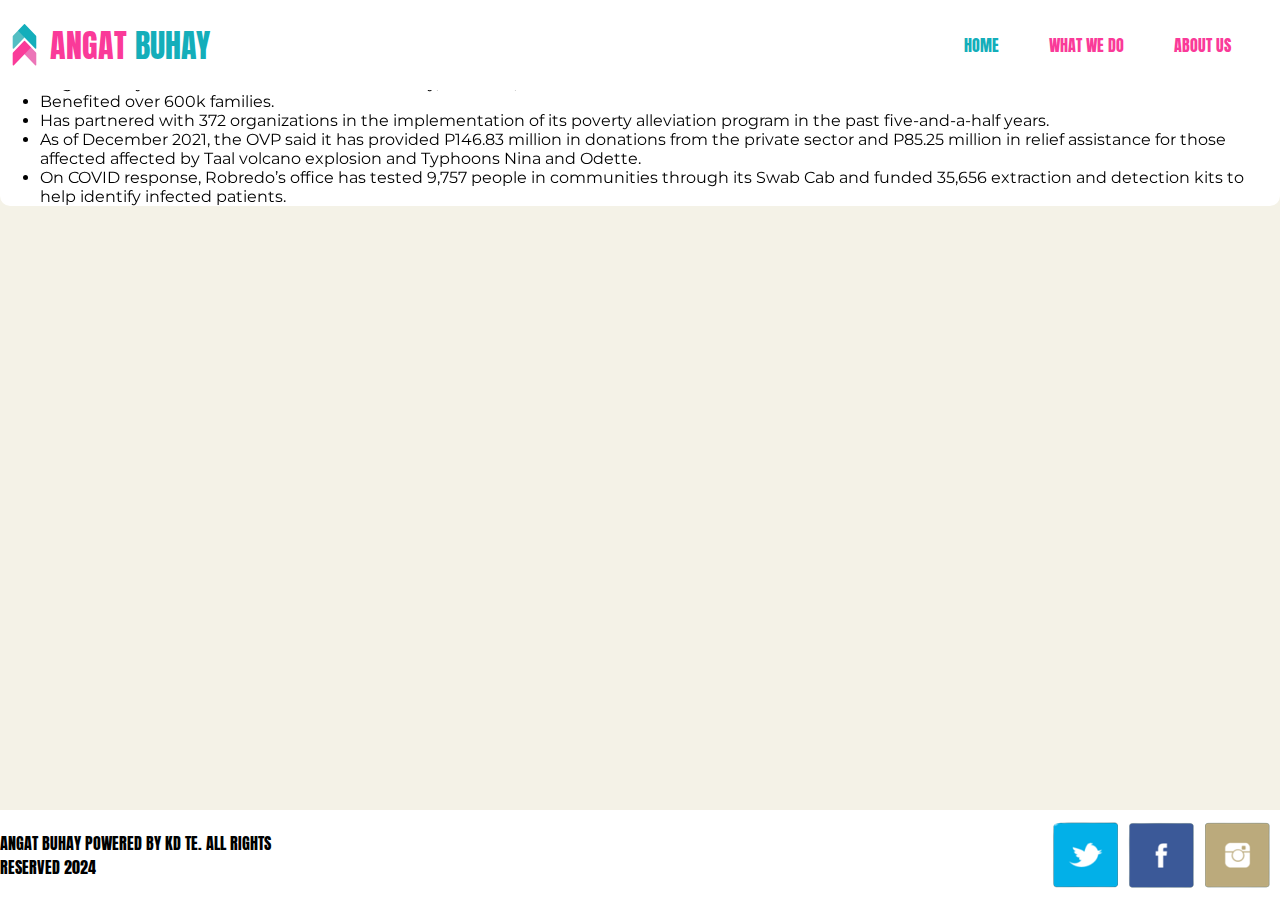
==== index.html @ 36b97911 "Add files via upload" ====
<!DOCTYPE html>
<html lang="en">
<head>
    <meta charset="UTF-8">
    <meta name="viewport" content="width=, initial-scale=1.0">
    <title>ANGAT BUHAY</title>
    <link rel="stylesheet" href="style.css">
    <link href="https://fonts.googleapis.com/css2?family=Anton&display=swap" rel="stylesheet">
    <link href="https://fonts.googleapis.com/css2?family=Montserrat:wght@300&display=swap" rel="stylesheet">
</head>
<body>

    <nav>
        <img src="media/logo.png" height="50">
        <p>ANGAT <span>BUHAY</span></p>

        <div class="dropdown">
            <a href="index.html" id="navclr">HOME</a>
            <div class="dropdown-content">
                <div class="a">
                    <a href="index.html#background">BACKGROUND</a>
                </div>
                <div class="a">
                    <a href="index.html#achievements">ACHIEVEMENTS</a>
                </div>
            </div>
        </div>

        <div class="dropdown">
            <a href="page2.html">WHAT WE DO</a>
            <div class="dropdown-content">
                <div class="a">
                    <a href="page2.html">INITIATIVES</a>
                </div>
                <div class="a">
                    <a href="page2.html">INVOLVEMENT</a>
                </div>
                <div class="a">
                    <a href="page2.html">ACTIVITIES</a>
                </div>
            </div>
        </div>

        <div class="dropdown">
            <a href="page3.html">ABOUT US</a>
            <div class="dropdown-content">
                <div class="a">
                    <a href="page3.html">WHO WE ARE</a>
                </div>
                <div class="a">
                    <a href="page3.html">MISSION</a>
                </div>
                <div class="a">
                    <a href="page3.html">VISION</a>
                </div>
                <div class="a">
                    <a href="page3.html">HOW TO HELP</a>
                </div>
            </div>
        </div>
    </nav>

    <main>
        <p class="bannertitle">Angat Buhay Lahat</p>

        <article>
            <video id="video" autoplay muted loop playsinline>
                <source src="media/production_id_5022719 (720p).mp4">
            </video>
        </article>

        <article id="background">
            <p>Angat Buhay is a non-government organization that inspires hope and bayanihan by harnessing the energies of partners, volunteers, and supporters to empower Filipino communities, especially the marginalized.</p>
        </article>

        <article id="achievements">
            <ul>
                <li>Angat Buhay allotted P5.7 million for food security, nutrition, and universal healthcare.</li>
                <li>Benefited over 600k families.</li>
                <li>Has partnered with 372 organizations in the implementation of its poverty alleviation program in the past five-and-a-half years.</li>
                <li>As of December 2021, the OVP said it has provided P146.83 million in donations from the private sector and P85.25 million in relief assistance for those affected affected by Taal volcano explosion and Typhoons Nina and Odette.</li>
                <li>On COVID response, Robredo’s office has tested 9,757 people in communities through its Swab Cab and funded 35,656 extraction and detection kits to help identify infected patients.</li>
            </ul>
        </article>
    </main>

    <footer>
        <p>ANGAT BUHAY POWERED BY KD TE. ALL RIGHTS RESERVED 2024</p>

        <a href="https://twitter.com/angatbuhay_ph">
            <div class="icon" id="twt"></div>
        </a>
        
        <a href="https://www.facebook.com/angatbuhaypilipinas">
            <div class="icon" id="fb"></div>
        </a>
        
        <a href="https://www.instagram.com/angatbuhay/">
            <div class="icon" id="ig"></div>
        </a>
    </footer>
</body>
</html>
---- style.css ----
* {
    margin: 0;
}

/* fonts */
@import url('https://fonts.googleapis.com/css2?family=Anton&display=swap');
@import url('https://fonts.googleapis.com/css2?family=Montserrat:wght@300&display=swap');

/* applied to all pages */

body {
    background-color: #f4f2e7;
}

/* header */
nav {
    background-color: white;
    font-family: 'Anton', sans-serif;
    display: flex;
    flex-direction: row;
    align-items: center;
    position: fixed;
    width: 100%;
    height: 10%;
}

.dropdown {
    position: relative;
    display: inline-block;
    margin-left: 50px;
}
  
.dropdown-content {
    display: none;
    position: absolute;
    background-color: #f9f9f9;
    box-shadow: 0px 8px 16px 0px rgba(0,0,0,0.2);
    z-index: 1;
}

.a {
    height: 5vh;
    width: 10vw;
}

.a a{
    font-size: 15px;
    color: black;
}

nav p {
    margin-right: 55vw;
    font-size: xx-large;
    color: #fa3a99;
}

nav p span {color: #14aeba;}

.dropdown:hover .dropdown-content {
    display: block;
}

.a:hover {
    background-color: #E8E8E8;
}

nav a{text-decoration: none; color: #fa3a99;}

#navclr {color: #14aeba;}

/* page 1 */

.bannertitle {
    font-family: 'Times New Roman', Times, serif;
    font-style: italic;
    color: #fa3a99;
    font-size: xx-large;
}

#video {
    width: 100vw;
    height: 100vh;
    object-fit: cover;
    position: fixed;
    z-index:-1; 
}

#achievements {background-color: white; border-radius: 10px; font-family: 'Montserrat', sans-serif;}

/* footer */

footer {
    background-color: white;
    font-family: "Anton", sans-serif;
    font-weight: 400;
    font-style: normal;
    display: flex;
    flex-direction: row;
    align-items: center;
    position: fixed;
    bottom: 0;
    width: 100%;
    height: 10%;
}

footer p {margin-right: 60vw;}

.icon {
    background: url(media/sprite.png) no-repeat;
	width: 66px;
	height: 66px;
    margin-right: 10px;
}

#twt {background-position: -66px -72px;}
#ig {background-position: -290px -221px;}
#fb {background-position: -439px -146px;}

@media (orientation: portrait)
{
    body {flex-direction: column;}
}
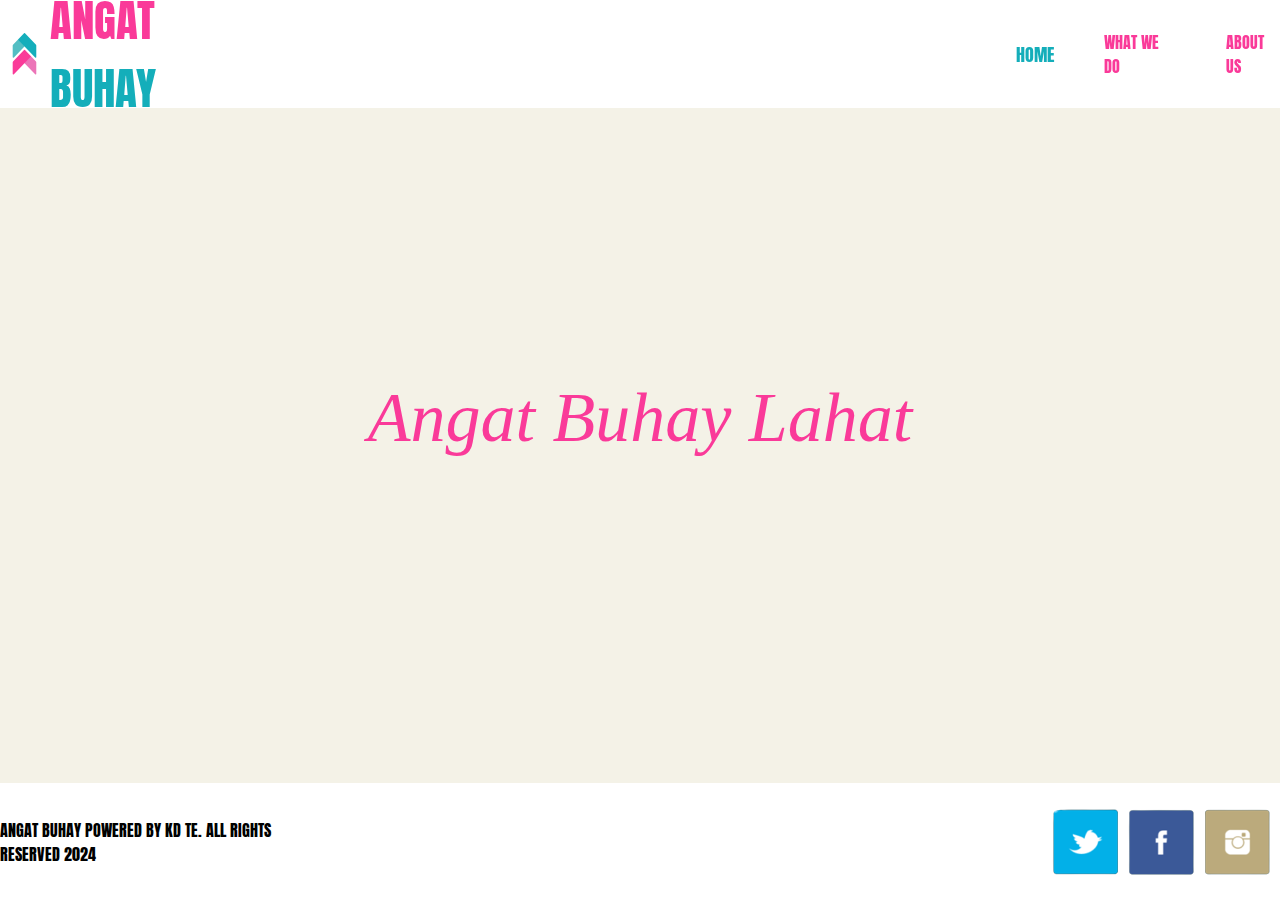
==== commit 10459612: "Add files via upload" ====
--- a/index.html
+++ b/index.html
@@ -10,6 +10,10 @@
 </head>
 <body>
 
+    <video id="video" autoplay muted loop playsinline>
+        <source src="media/production_id_5022719 (720p).mp4">
+    </video>
+    
     <nav>
         <img src="media/logo.png" height="50">
         <p>ANGAT <span>BUHAY</span></p>
@@ -18,10 +22,10 @@
             <a href="index.html" id="navclr">HOME</a>
             <div class="dropdown-content">
                 <div class="a">
-                    <a href="index.html#background">BACKGROUND</a>
+                    <a href="p1background.html">BACKGROUND</a>
                 </div>
                 <div class="a">
-                    <a href="index.html#achievements">ACHIEVEMENTS</a>
+                    <a href="p2achievements.html">ACHIEVEMENTS</a>
                 </div>
             </div>
         </div>
@@ -33,7 +37,7 @@
                     <a href="page2.html">INITIATIVES</a>
                 </div>
                 <div class="a">
-                    <a href="page2.html">INVOLVEMENT</a>
+                    <a href="p2involvement.html">INVOLVEMENT</a>
                 </div>
                 <div class="a">
                     <a href="page2.html">ACTIVITIES</a>
@@ -60,29 +64,7 @@
         </div>
     </nav>
 
-    <main>
-        <p class="bannertitle">Angat Buhay Lahat</p>
-
-        <article>
-            <video id="video" autoplay muted loop playsinline>
-                <source src="media/production_id_5022719 (720p).mp4">
-            </video>
-        </article>
-
-        <article id="background">
-            <p>Angat Buhay is a non-government organization that inspires hope and bayanihan by harnessing the energies of partners, volunteers, and supporters to empower Filipino communities, especially the marginalized.</p>
-        </article>
-
-        <article id="achievements">
-            <ul>
-                <li>Angat Buhay allotted P5.7 million for food security, nutrition, and universal healthcare.</li>
-                <li>Benefited over 600k families.</li>
-                <li>Has partnered with 372 organizations in the implementation of its poverty alleviation program in the past five-and-a-half years.</li>
-                <li>As of December 2021, the OVP said it has provided P146.83 million in donations from the private sector and P85.25 million in relief assistance for those affected affected by Taal volcano explosion and Typhoons Nina and Odette.</li>
-                <li>On COVID response, Robredo’s office has tested 9,757 people in communities through its Swab Cab and funded 35,656 extraction and detection kits to help identify infected patients.</li>
-            </ul>
-        </article>
-    </main>
+    <p class="bannertitle">Angat Buhay Lahat</p>
 
     <footer>
         <p>ANGAT BUHAY POWERED BY KD TE. ALL RIGHTS RESERVED 2024</p>
--- a/style.css
+++ b/style.css
@@ -3,8 +3,19 @@
 }
 
 /* fonts */
+
 @import url('https://fonts.googleapis.com/css2?family=Anton&display=swap');
 @import url('https://fonts.googleapis.com/css2?family=Montserrat:wght@300&display=swap');
+
+@font-face {
+    font-family: Futura;
+    src: url(Futura-font/weezerfont.ttf);
+}
+
+@font-face {
+    font-family: Horizon;
+    src: url(Horizon-Font/Horizon.otf);
+}
 
 /* applied to all pages */
 
@@ -19,11 +30,11 @@
     display: flex;
     flex-direction: row;
     align-items: center;
-    position: fixed;
+    position: relative;
     width: 100%;
-    height: 10%;
-}
-
+    height: 12vh;
+    z-index: 5;
+}
 .dropdown {
     position: relative;
     display: inline-block;
@@ -50,7 +61,7 @@
 
 nav p {
     margin-right: 55vw;
-    font-size: xx-large;
+    font-size: 5vh;
     color: #fa3a99;
 }
 
@@ -66,15 +77,16 @@
 
 nav a{text-decoration: none; color: #fa3a99;}
 
-#navclr {color: #14aeba;}
-
-/* page 1 */
-
+#navclr {color: #14aeba; font-size: large;}
+
+/* page 1 - banner */
 .bannertitle {
     font-family: 'Times New Roman', Times, serif;
     font-style: italic;
     color: #fa3a99;
-    font-size: xx-large;
+    font-size: 70px;
+    text-align: center;
+    padding-top: 30vh;
 }
 
 #video {
@@ -85,7 +97,78 @@
     z-index:-1; 
 }
 
-#achievements {background-color: white; border-radius: 10px; font-family: 'Montserrat', sans-serif;}
+/* page 1 - background */
+
+.background {
+    display: flex;
+    align-items: center;
+    justify-content: center;
+    padding-top: 0.1em;
+    /*display: grid;
+    align-items: center; 
+    grid-template-columns: 1fr 1fr 0.1fr;
+    column-gap: 5px;
+    padding: 1em; */
+}
+
+#picbg {
+    padding: 3em;
+    /*padding-right: 20px;
+    display: flex;
+    justify-content: right;*/
+}
+
+#txtbg {
+    font-size: xx-large;
+    padding-left: 20px;
+    /* display: flex;
+    justify-content: left;*/
+    font-family: Futura;
+}
+
+/* page 1 - achievements */
+
+#achievements{
+    padding: 1em;
+    background-color: white; 
+    border-radius: 10px; 
+    font-family: 'Montserrat', sans-serif;
+}
+
+/* page 2 - initiatives */
+#initiatives {
+    background: url(media/image.png);
+    width: 100vw;
+    height: 100vh;
+    object-fit: cover;
+    position: fixed;
+}
+
+.titleinitiatives {
+    text-align: center;
+    background-color: #14aeba;
+    color: white;
+    width: 20vw;
+    height: 5vh;
+    border-radius: 10px;
+    padding: 0.5em;
+    font-family: Horizon;
+    font-size: xx-large;
+    margin-left: 10px;
+}
+
+.txtinitiatives {
+    font-family: Futura; 
+    color: white; 
+    font-size: 5vh;
+    margin-top: 5vh;
+    margin-left: 4vw;
+    margin-right: 40vw;
+}
+
+/* page 2 - involvement */
+
+.picinvolvement {}
 
 /* footer */
 
@@ -100,7 +183,8 @@
     position: fixed;
     bottom: 0;
     width: 100%;
-    height: 10%;
+    height: 13vh;
+    z-index: 5;
 }
 
 footer p {margin-right: 60vw;}
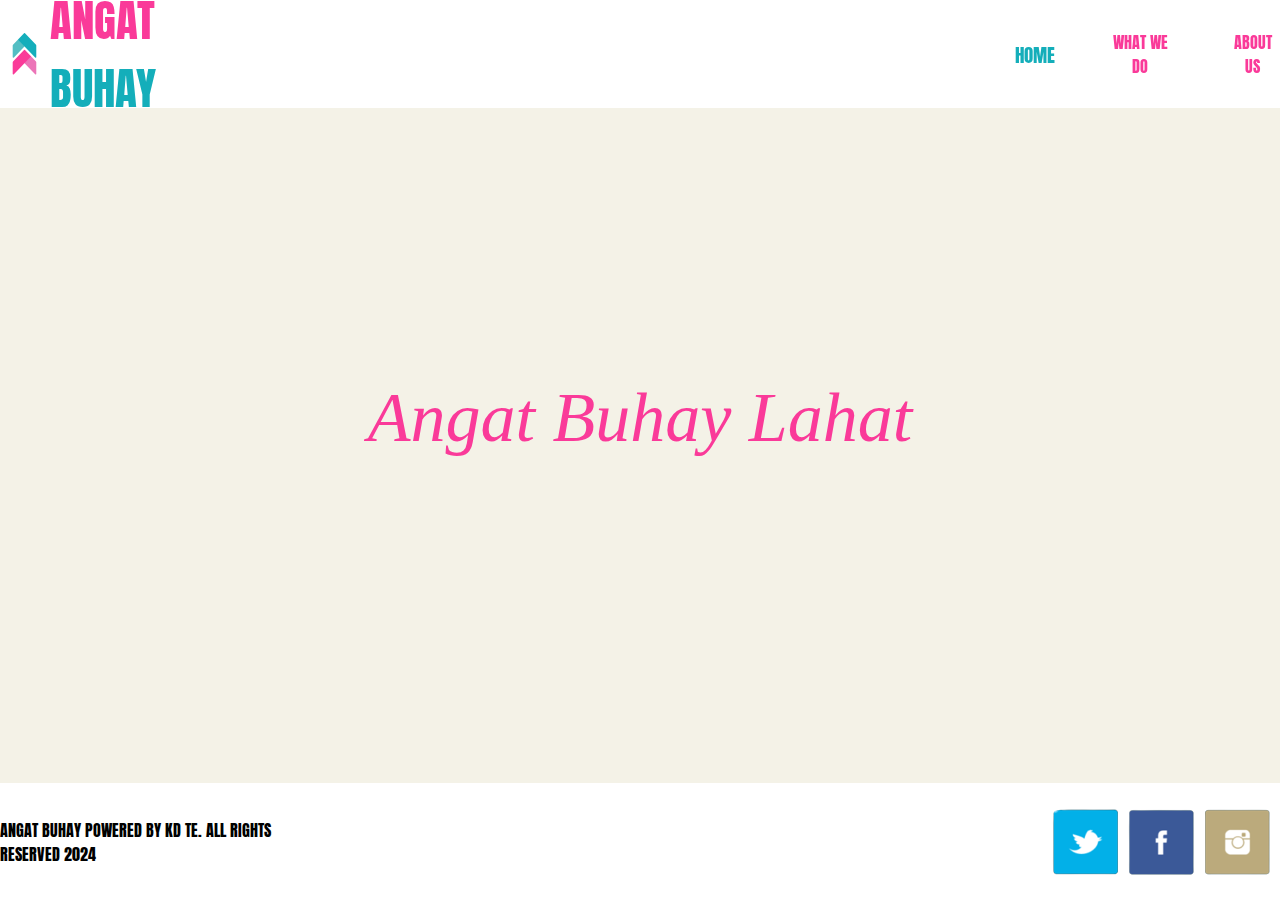
==== commit 69a14002: "Add files via upload" ====
--- a/index.html
+++ b/index.html
@@ -52,13 +52,13 @@
                     <a href="page3.html">WHO WE ARE</a>
                 </div>
                 <div class="a">
-                    <a href="page3.html">MISSION</a>
+                    <a href="p3ms.html">MISSION</a>
                 </div>
                 <div class="a">
-                    <a href="page3.html">VISION</a>
+                    <a href="p3ms.html">VISION</a>
                 </div>
                 <div class="a">
-                    <a href="page3.html">HOW TO HELP</a>
+                    <a href="p3h2h.html">HOW TO HELP</a>
                 </div>
             </div>
         </div>
--- a/style.css
+++ b/style.css
@@ -39,6 +39,7 @@
     position: relative;
     display: inline-block;
     margin-left: 50px;
+    text-align: center;
 }
   
 .dropdown-content {
@@ -51,7 +52,7 @@
 
 .a {
     height: 5vh;
-    width: 10vw;
+    width: 8vw;
 }
 
 .a a{
@@ -77,7 +78,7 @@
 
 nav a{text-decoration: none; color: #fa3a99;}
 
-#navclr {color: #14aeba; font-size: large;}
+#navclr {color: #14aeba; font-size: larger;}
 
 /* page 1 - banner */
 .bannertitle {
@@ -129,9 +130,8 @@
 /* page 1 - achievements */
 
 #achievements{
-    padding: 1em;
-    background-color: white; 
-    border-radius: 10px; 
+    font-size: xx-large;
+    padding: 2em;
     font-family: 'Montserrat', sans-serif;
 }
 
@@ -139,9 +139,8 @@
 #initiatives {
     background: url(media/image.png);
     width: 100vw;
-    height: 100vh;
-    object-fit: cover;
-    position: fixed;
+    height: 80vh;
+    background-size: 100%;
 }
 
 .titleinitiatives {
@@ -167,8 +166,137 @@
 }
 
 /* page 2 - involvement */
-
-.picinvolvement {}
+.involvement {
+    display: flex;
+    align-items: center;
+}
+
+.titleinvolvement {
+    text-align: center;
+    background-color: #14aeba;
+    color: white;
+    width: 25vw;
+    height: 5vh;
+    border-radius: 10px;
+    padding: 0.5em;
+    font-family: Horizon;
+    font-size: xx-large;
+    margin-left: 2vw;
+    margin-top: 3vh;
+}
+
+.picinvolvement {
+    display: flex;
+    justify-content: flex-end;
+    padding-right: 10vw;
+}
+
+.picinvolvement img {box-shadow: 2px 1px 10px black;}
+
+.txtinvolvement {
+    font-family: Futura;
+    font-size: xx-large;
+    display: flex;
+    justify-content: flex-start;
+    padding: 1.5em;
+}
+
+/* page 2 - activities */
+
+.fullscreen23 {
+    background-image: url(media/activity.png);
+    background-size: 100%;
+    height: 100vh;
+    background-position: 0.5vw;
+
+}
+
+.activity {
+    display: flex;
+    flex-direction: row;
+    align-items: center;
+    padding-top: 3vh;
+}
+
+#picact img {box-shadow: 2px 1px 10px black;}
+#picact {padding-left: 3vw;}
+
+#txtact {
+    text-align: right;
+    font-size: xx-large;
+    font-family: Futura;
+    display: flex;
+    align-content: center;
+    padding-right: 3vw;
+    padding-left: 5vw;
+}
+
+/* page 3 - who we are */
+
+#wwa {
+    background-image: url(media/wwa.png);
+    background-size: 75%;
+    height: 100vh;
+    background-position-y: 0.1vh;
+    background-position-x: 12vw;
+}
+
+#wwatitle {font-family: Horizon; text-align: center; font-size: xx-large;
+    padding-top: 5vh;
+}
+
+#wwatxt {font-family: Futura; text-align: center; font-size: 4vh; 
+    padding-right: 10em;
+    padding-left: 10em;
+    padding-top: 10vh;
+}
+
+/* page 3 - mission & vision */
+/*.v_line {
+    border-left: 1px solid rgb(0, 0, 0);
+    height: 500px;
+    margin: 0 auto;
+    width: 2px;
+} */
+
+.ms {font-family: Horizon; font-size: larger;}
+#ms {font-family: Futura; font-size: large;}
+
+#mission {
+    display: flex;
+    flex-direction: column;
+    justify-content: flex-start;
+    padding-top: 5em;
+    padding-right: 50em;
+    padding-left: 2em;
+}
+
+#vision {
+    display: flex;
+    flex-direction: column;
+    justify-content: flex-end;
+    padding-left: 50em;
+}
+
+#vision .ms {padding-top: 2em; text-align: center;}
+#mission .ms {padding-bottom: 2em; text-align: center;}
+
+/* page 3 - how to help */
+
+#share {font-family: Horizon; font-size: xx-large; text-align: center; padding-top: 2vh;}
+#bayanihan {color:#fa3a99;}
+#spirit {color: #14aeba;}
+#email {text-decoration: underline;}
+
+.contact {
+    font-family: Futura;
+    font-size: xx-large;
+    padding-left: 2vw;
+}
+
+#partner {color: #14aeba;}
+#contribute {color: #fa3a99;}
+#volunteer {color: #CB6CE6;}
 
 /* footer */
 
